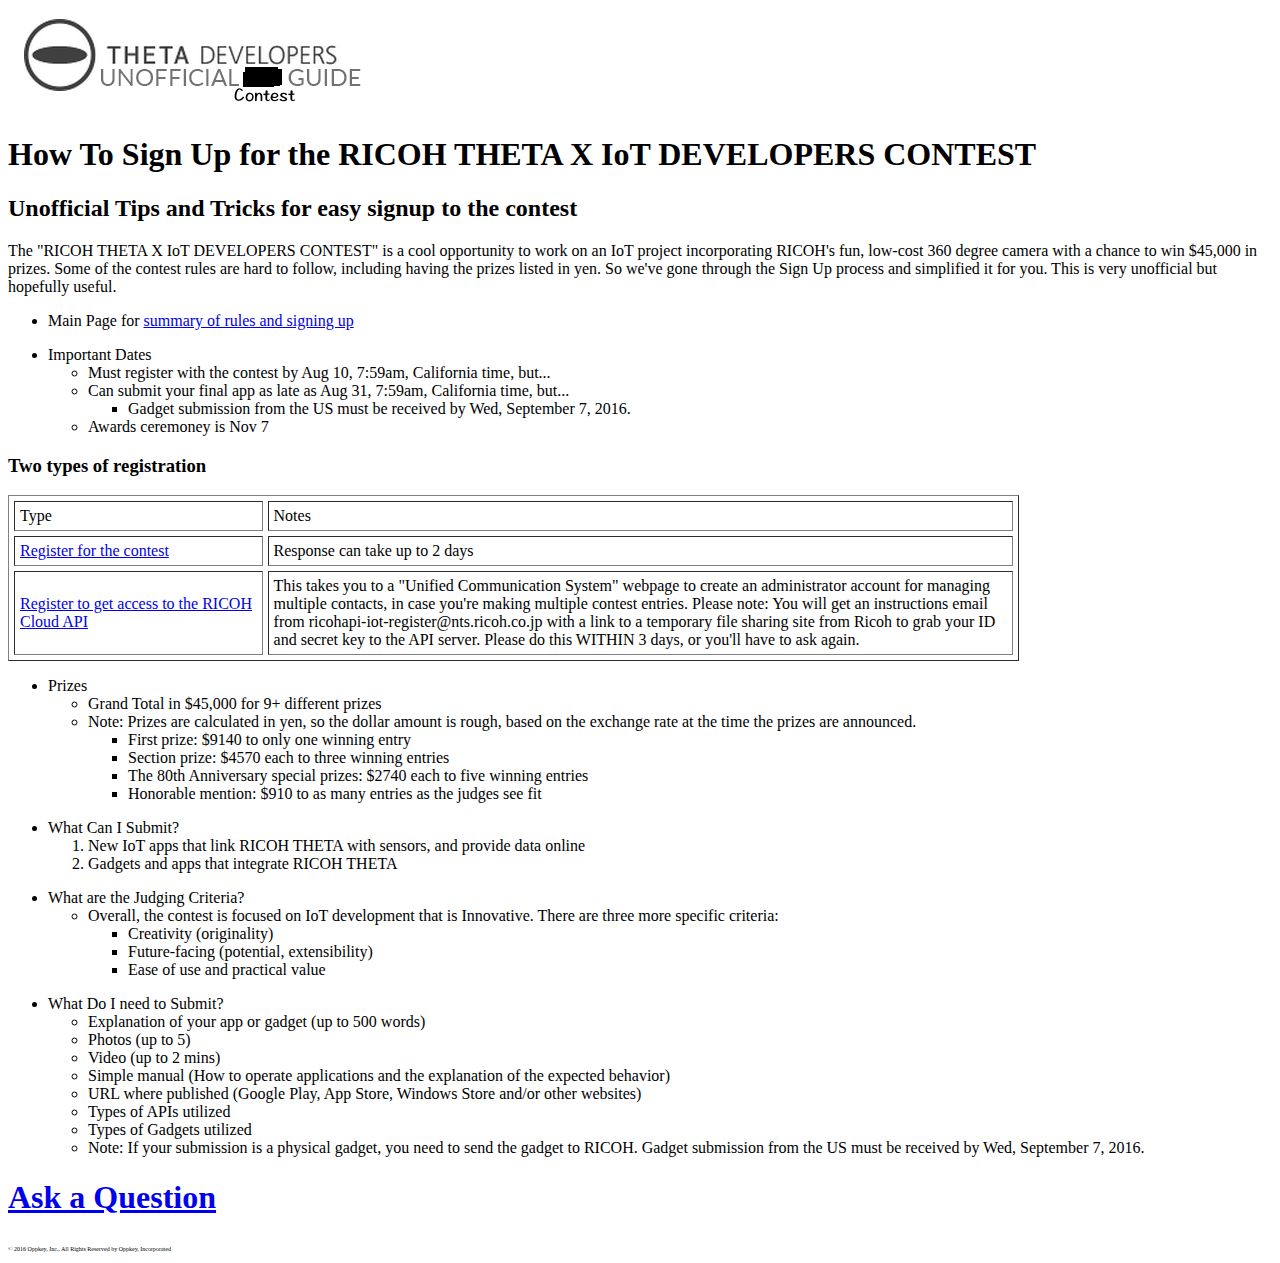
==== signup.html @ da2cdd6d "Update signup.html" ====
<!doctype html>
<!--[if lt IE 7]>      <html class="no-js lt-ie9 lt-ie8 lt-ie7" lang=""> <![endif]-->
<!--[if IE 7]>         <html class="no-js lt-ie9 lt-ie8" lang=""> <![endif]-->
<!--[if IE 8]>         <html class="no-js lt-ie9" lang=""> <![endif]-->
<!--[if gt IE 8]><!--> <html class="no-js" lang=""> <!--<![endif]-->
  <head>
    <meta charset="utf-8">
    <meta http-equiv="X-UA-Compatible" content="IE=edge,chrome=1">
    <title>Sign up For RICOH THETA x IoT Developers Contest</title>
    <meta name="description" content="">
    <meta name="viewport" content="width=device-width, initial-scale=1">
    <link rel="apple-touch-icon" href="apple-touch-icon.png">
    <link rel="shortcut icon" href="favicon.png" type="image/x-icon">
    <link rel="icon" href=“img/favicon.ico”>
    <script src="js/vendor/modernizr-2.8.3-respond-1.4.2.min.js"></script>
  </head>
  <body>
    <!--[if lt IE 8]>
    <p class="browserupgrade">You are using an <strong>outdated</strong> browser. Please <a href="http://browsehappy.com/">upgrade your browser</a> to improve your experience.</p>
    <![endif]-->

    <header class="lavel-up-header lavel-up-header-bg-img" data-stellar-background-ratio="0.5">
          <!-- Logo End -->
            <img src="img/developer_logo_white.png">

          <!-- Main Title start -->
          <h1 style="font-family:verdana;"class="lu-title">How To Sign Up for the RICOH THETA X IoT DEVELOPERS CONTEST</h1>
<h2 style="font-family:verdana;">Unofficial Tips and Tricks for easy signup to the contest</h2>
<font style="font-family:verdana;">The "RICOH THETA X IoT DEVELOPERS CONTEST" is a cool opportunity to work on an IoT project incorporating RICOH's fun, low-cost 360 degree camera with a chance to win $45,000 in prizes. 
Some of the contest rules are hard to follow, including having the prizes listed in yen. So we've gone through the Sign Up process and simplified it for you. This is very unofficial but hopefully useful.

<ul>
  <li>Main Page for <a href="http://contest.theta360.com/index-en.html">summary of rules and signing up</a></li>
</ul>
<ul>
  <li>Important Dates</li>
  <ul>
    <li>Must register with the contest by Aug 10, 7:59am, California time, but...</li>
    <li>Can submit your final app as late as Aug 31, 7:59am, California time, but...</li>
    <ul>
    <li>Gadget submission from the US must be received by Wed, September 7, 2016.</li>
    </ul>
    <li>Awards ceremoney is Nov 7</li>
  </ul>
</ul>

<h3>Two types of registration</h3>
<table border="1" cellpadding="5" cellspacing="5" width="80%">
<tr>
<td width="25%">Type</td>
<td>Notes</td>
</tr>
<tr>
<td><a href="https://entry.contest.theta360.com/users/sign_up">Register for the contest</a></td>
<td>Response can take up to 2 days</td>
</tr>
<tr>
  <td><a href="http://docs.ricohapi.com/docs/user-account-setup-guide/">Register to get access to the RICOH Cloud API</a></td>
  <td>This takes you to a "Unified Communication System" webpage to create an administrator account for managing multiple contacts, in case you're making multiple contest entries. Please note: You will get an instructions email from ricohapi-iot-register@nts.ricoh.co.jp with a link to a temporary file sharing site from Ricoh to grab your ID and secret key to the API server. Please do this WITHIN 3 days, or you'll have to ask again.</td>
</tr>
</table>

<ul>
  <li>Prizes</li>
  <ul>
    <li>Grand Total in $45,000 for 9+ different prizes</li>
    <li>Note: Prizes are calculated in yen, so the dollar amount is rough, based on the exchange rate at the time the prizes are announced.</li>
    <ul>
      <li>First prize: $9140 to only one winning entry</li>
      <li>Section prize: $4570 each to three winning entries</li>
      <li>The 80th Anniversary special prizes: $2740 each to five winning entries</li>
      <li>Honorable mention: $910 to as many entries as the judges see fit</li>
    </ul>
  </ul>
</ul>
<ul>
  <li>What Can I Submit?</li>
  <ol>
    <li>New IoT apps that link RICOH THETA with sensors, and provide data online</li>
    <li>Gadgets and apps that integrate RICOH THETA</li>
</ol>
</ul>

<ul>
  <li>What are the Judging Criteria?</li>
  <ul>
    <li>Overall, the contest is focused on IoT development that is Innovative. There are three more specific criteria:</li>
    <ul>
      <li>Creativity (originality)</li>
      <li>Future-facing (potential, extensibility)</li>
      <li>Ease of use and practical value</li>
    </ul>
  </ul>
</ul>

<ul>
  <li>What Do I need to Submit?</li>
  <ul>
    <li>Explanation of your app or gadget (up to 500 words)</li>
    <li>Photos (up to 5)</li>
    <li>Video (up to 2 mins)</li>
    <li>Simple manual (How to operate applications and the explanation of the expected behavior)</li>
    <li>URL where published (Google Play, App Store, Windows Store and/or other websites)</li>
    <li>Types of APIs utilized</li>
    <li>Types of Gadgets utilized</li>
    <li>Note: If your submission is a physical gadget, you need to send the gadget to RICOH. Gadget submission from the US must be received by Wed, September 7, 2016.</li>
  </ul>
</ul>

</script>
          <!-- Main title end -->


    </header>
    <!-- Contact form section -->
    <section class="lu-contact" data-stellar-background-ratio="0.5">
      <div class="lu-overlay">
        <div class="container">
          <h1 class="lu-section-title text-center"><a href="https://docs.google.com/forms/d/1AYGWMSFBdv23vqbMZixZuOTAIru4EW6YSZNopzIq7Fg/viewform">
            Ask a Question</a>
          </h1>

          <!-- <form role="form" class="lu-contact-form" method="post" action="contact.php">
            <div class="col-md-6">
              <div class="form-group">
                <div class="controls">
                  <input type="text" class="form-control" placeholder="Name" name="name">
                </div>
              </div>
              <div class="form-group">
                <div class="controls">
                  <input type="email" class="form-control email" placeholder="Email" name="email">
                </div>
              </div>
              <div class="form-group">
                <div class="controls">
                  <input type="text" class="form-control requiredField" placeholder="Subject" name="subject">
                </div>
              </div>
            </div>

            <div class="col-md-6">
              <div class="form-group">
                <div class="controls">
                  <textarea rows="7" class="form-control" placeholder="Message" name="message"></textarea>
                </div>
              </div>
              <button type="submit" id="submit" class="btn btn-default">Send</button><div id="success" style="color:#fff;"></div>
            </div>
          </form> -->

        </div>
      </div>
    </section>
    <!-- Contact form section end -->

    <footer class="lu-footer">
      <div class="container text-center"><font style="font-size:10%;">
        &copy; 2016 Oppkey, Inc., All Rights Reserved by Oppkey, Incorporated</font>
      </div>
    </footer>
    
    </font>



    <script src="//ajax.googleapis.com/ajax/libs/jquery/1.11.2/jquery.min.js"></script>
    <script>window.jQuery || document.write('<script src="js/vendor/jquery-1.11.2.min.js"><\/script>')</script>
    <script src="js/jquery.stellar.min.js"></script>
    <script src="js/smoothscroll.js"></script>
    <script src="js/jquery.countdown.min.js"></script>
    <script src="js/retina.min.js"></script>
    <script src="js/main.js"></script>

    <script>
    (function(i,s,o,g,r,a,m){i['GoogleAnalyticsObject']=r;i[r]=i[r]||function(){
    (i[r].q=i[r].q||[]).push(arguments)},i[r].l=1*new Date();a=s.createElement(o),
    m=s.getElementsByTagName(o)[0];a.async=1;a.src=g;m.parentNode.insertBefore(a,m)
    })(window,document,'script','//www.google-analytics.com/analytics.js','ga');
    ga('create', 'UA-73311422-1', 'auto');
    ga('send', 'pageview');
    </script>
  </body>
</html>
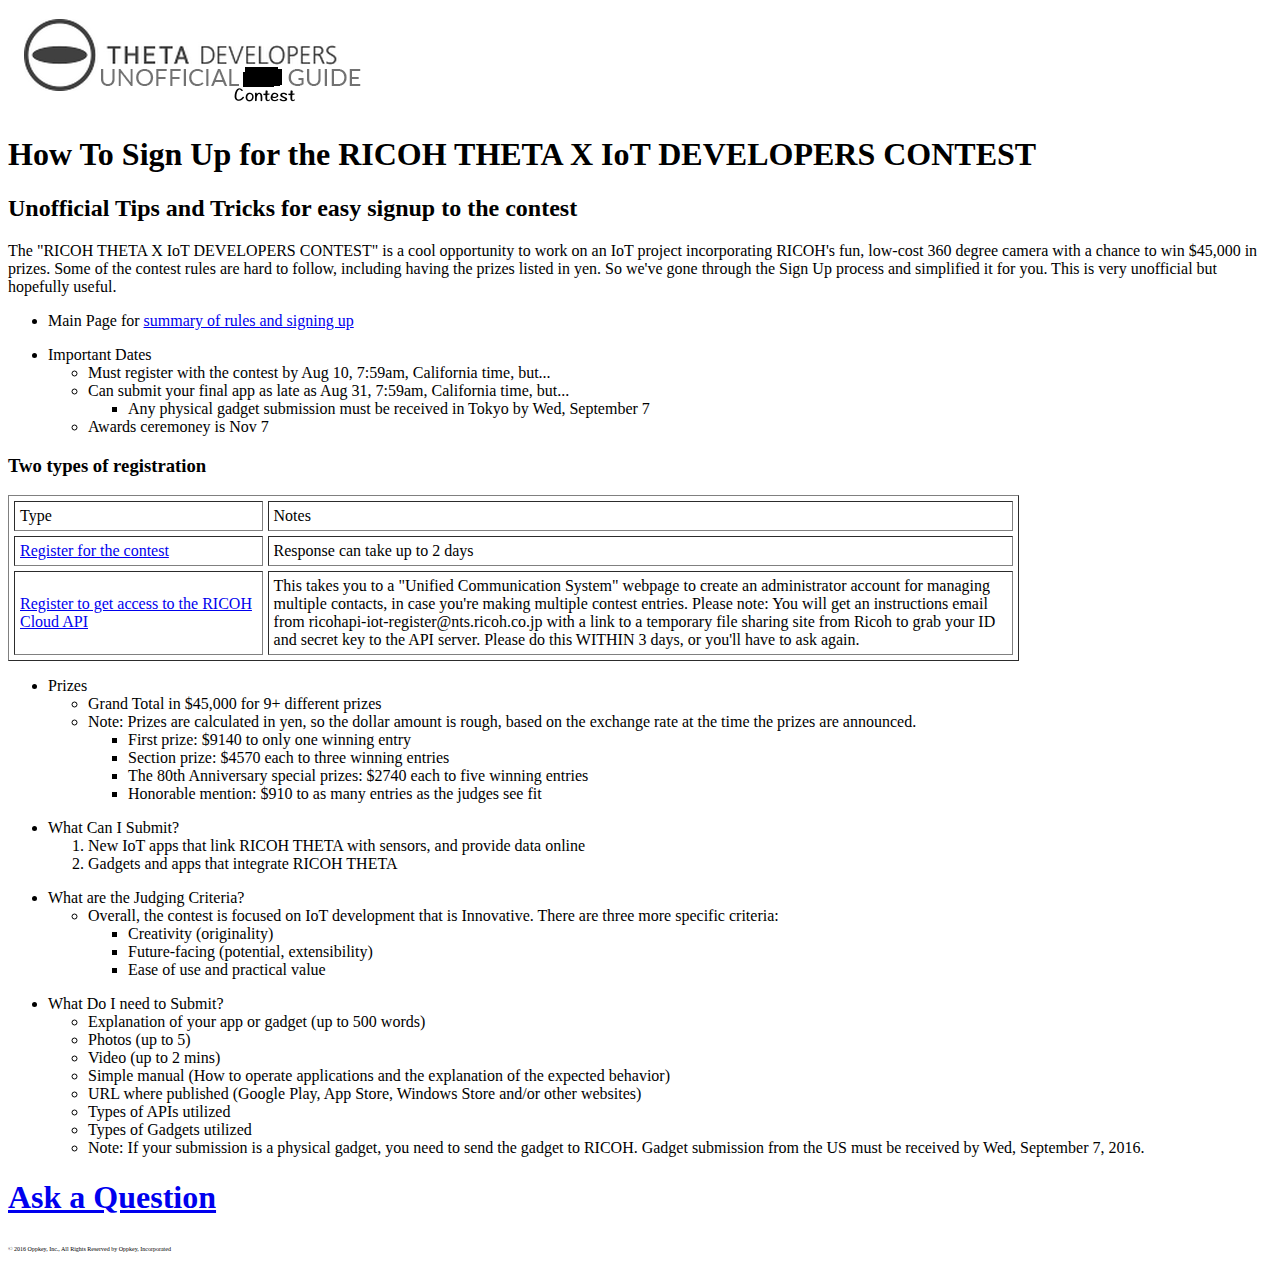
==== commit 6de6ab50: "Update signup.html" ====
--- a/signup.html
+++ b/signup.html
@@ -38,7 +38,7 @@
     <li>Must register with the contest by Aug 10, 7:59am, California time, but...</li>
     <li>Can submit your final app as late as Aug 31, 7:59am, California time, but...</li>
     <ul>
-    <li>Gadget submission from the US must be received by Wed, September 7, 2016.</li>
+    <li>Any physical gadget submission must be received in Tokyo by Wed, September 7</li>
     </ul>
     <li>Awards ceremoney is Nov 7</li>
   </ul>
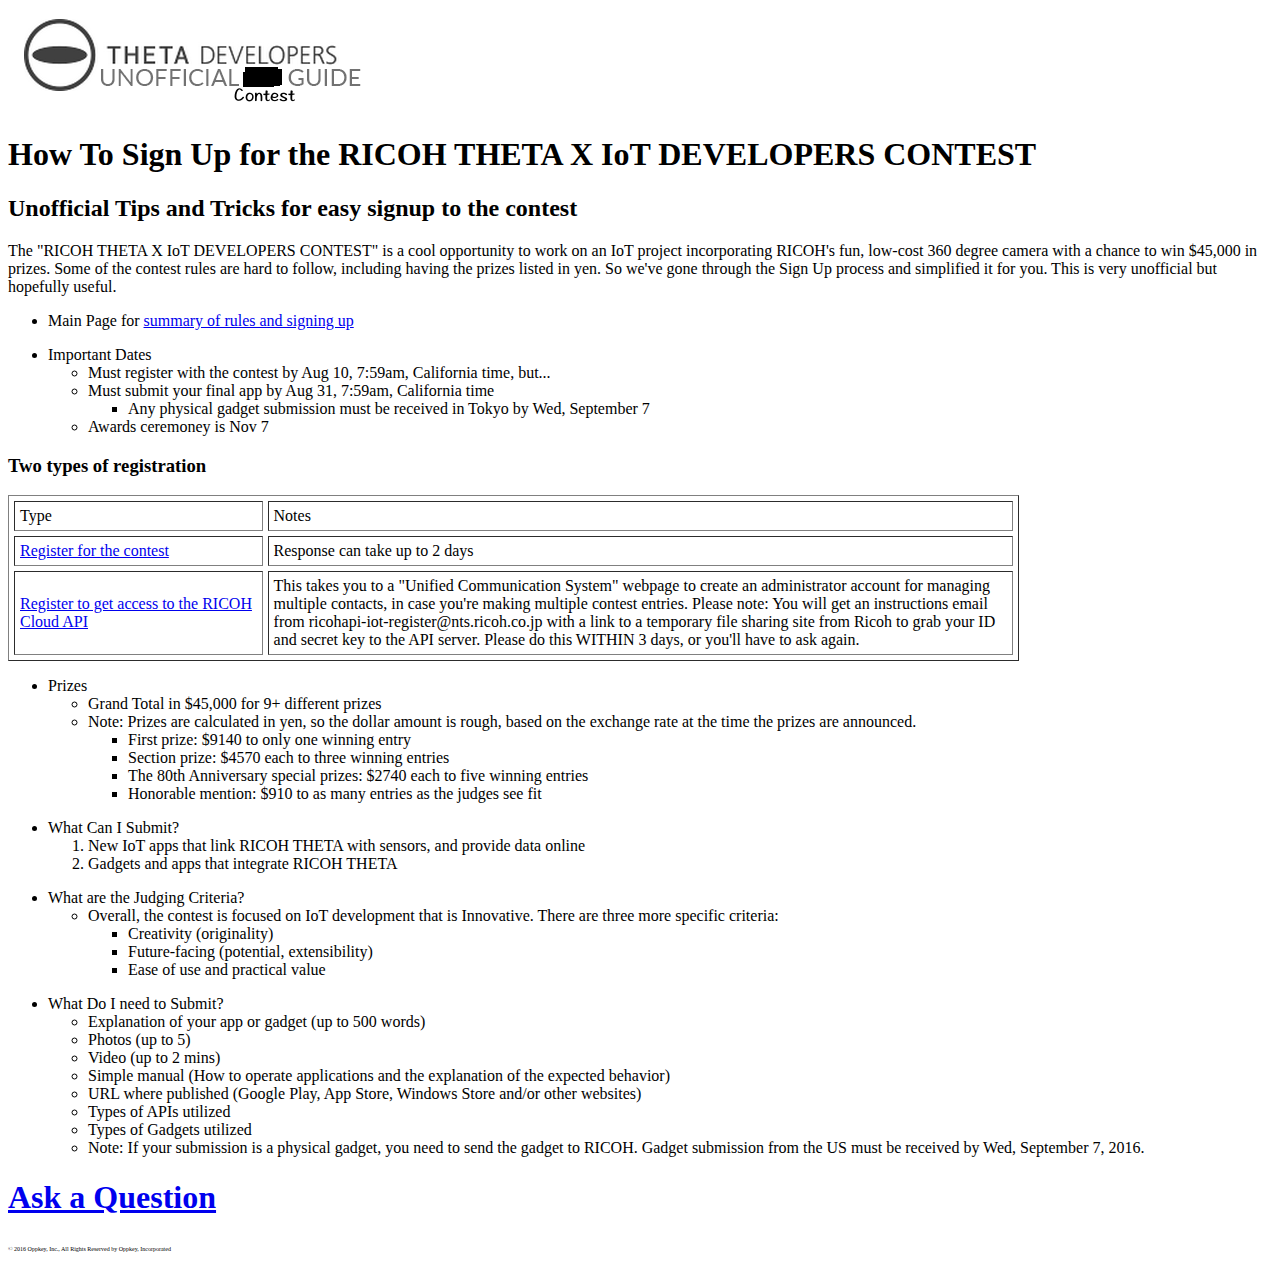
==== commit f5617d03: "Update signup.html" ====
--- a/signup.html
+++ b/signup.html
@@ -30,13 +30,13 @@
 Some of the contest rules are hard to follow, including having the prizes listed in yen. So we've gone through the Sign Up process and simplified it for you. This is very unofficial but hopefully useful.
 
 <ul>
-  <li>Main Page for <a href="http://contest.theta360.com/index-en.html">summary of rules and signing up</a></li>
+  <li>Main Page for <a href="http://contest.theta360.com/index-en.html" target="_blank">summary of rules and signing up</a></li>
 </ul>
 <ul>
   <li>Important Dates</li>
   <ul>
     <li>Must register with the contest by Aug 10, 7:59am, California time, but...</li>
-    <li>Can submit your final app as late as Aug 31, 7:59am, California time, but...</li>
+    <li>Must submit your final app by Aug 31, 7:59am, California time</li>
     <ul>
     <li>Any physical gadget submission must be received in Tokyo by Wed, September 7</li>
     </ul>
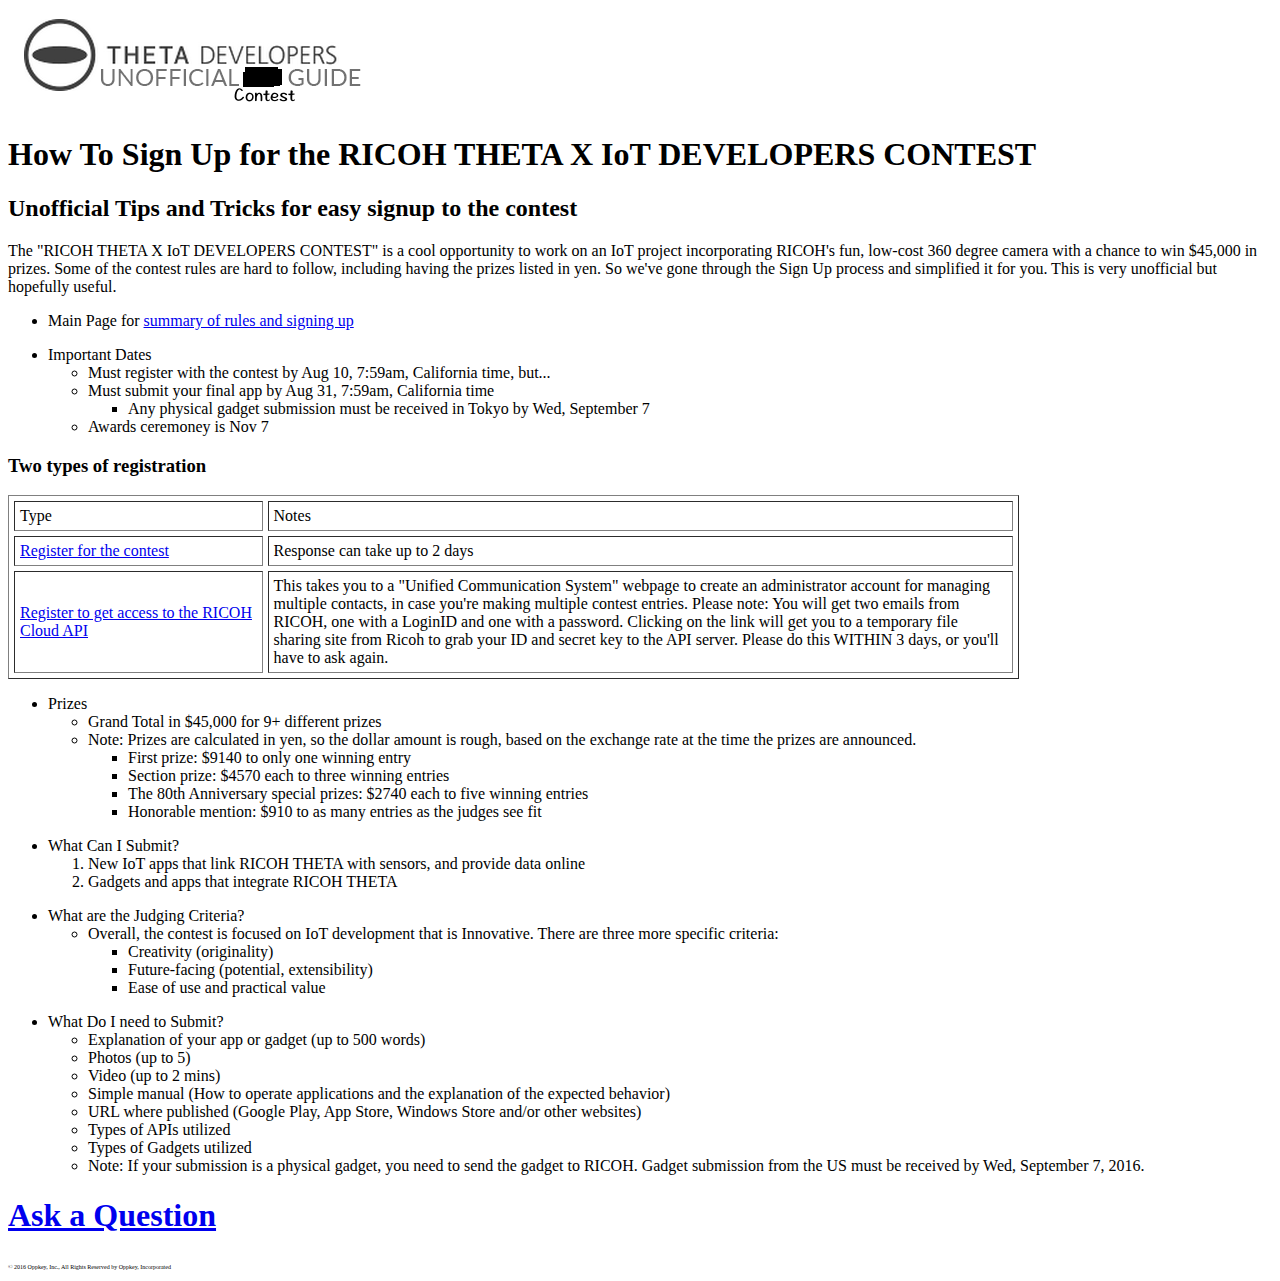
==== commit 2d0a1da0: "Update signup.html" ====
--- a/signup.html
+++ b/signup.html
@@ -51,12 +51,12 @@
 <td>Notes</td>
 </tr>
 <tr>
-<td><a href="https://entry.contest.theta360.com/users/sign_up">Register for the contest</a></td>
+<td><a href="https://entry.contest.theta360.com/users/sign_up" target="_blank">Register for the contest</a></td>
 <td>Response can take up to 2 days</td>
 </tr>
 <tr>
-  <td><a href="http://docs.ricohapi.com/docs/user-account-setup-guide/">Register to get access to the RICOH Cloud API</a></td>
-  <td>This takes you to a "Unified Communication System" webpage to create an administrator account for managing multiple contacts, in case you're making multiple contest entries. Please note: You will get an instructions email from ricohapi-iot-register@nts.ricoh.co.jp with a link to a temporary file sharing site from Ricoh to grab your ID and secret key to the API server. Please do this WITHIN 3 days, or you'll have to ask again.</td>
+  <td><a href="http://docs.ricohapi.com/docs/user-account-setup-guide/" target="_blank">Register to get access to the RICOH Cloud API</a></td>
+  <td>This takes you to a "Unified Communication System" webpage to create an administrator account for managing multiple contacts, in case you're making multiple contest entries. Please note: You will get two emails from RICOH, one with a LoginID and one with a password. Clicking on the link will get you to a temporary file sharing site from Ricoh to grab your ID and secret key to the API server. Please do this WITHIN 3 days, or you'll have to ask again.</td>
 </tr>
 </table>
 
@@ -116,7 +116,7 @@
     <section class="lu-contact" data-stellar-background-ratio="0.5">
       <div class="lu-overlay">
         <div class="container">
-          <h1 class="lu-section-title text-center"><a href="https://docs.google.com/forms/d/1AYGWMSFBdv23vqbMZixZuOTAIru4EW6YSZNopzIq7Fg/viewform">
+          <h1 class="lu-section-title text-center"><a href="https://docs.google.com/forms/d/1AYGWMSFBdv23vqbMZixZuOTAIru4EW6YSZNopzIq7Fg/viewform"  target="_blank">
             Ask a Question</a>
           </h1>
 
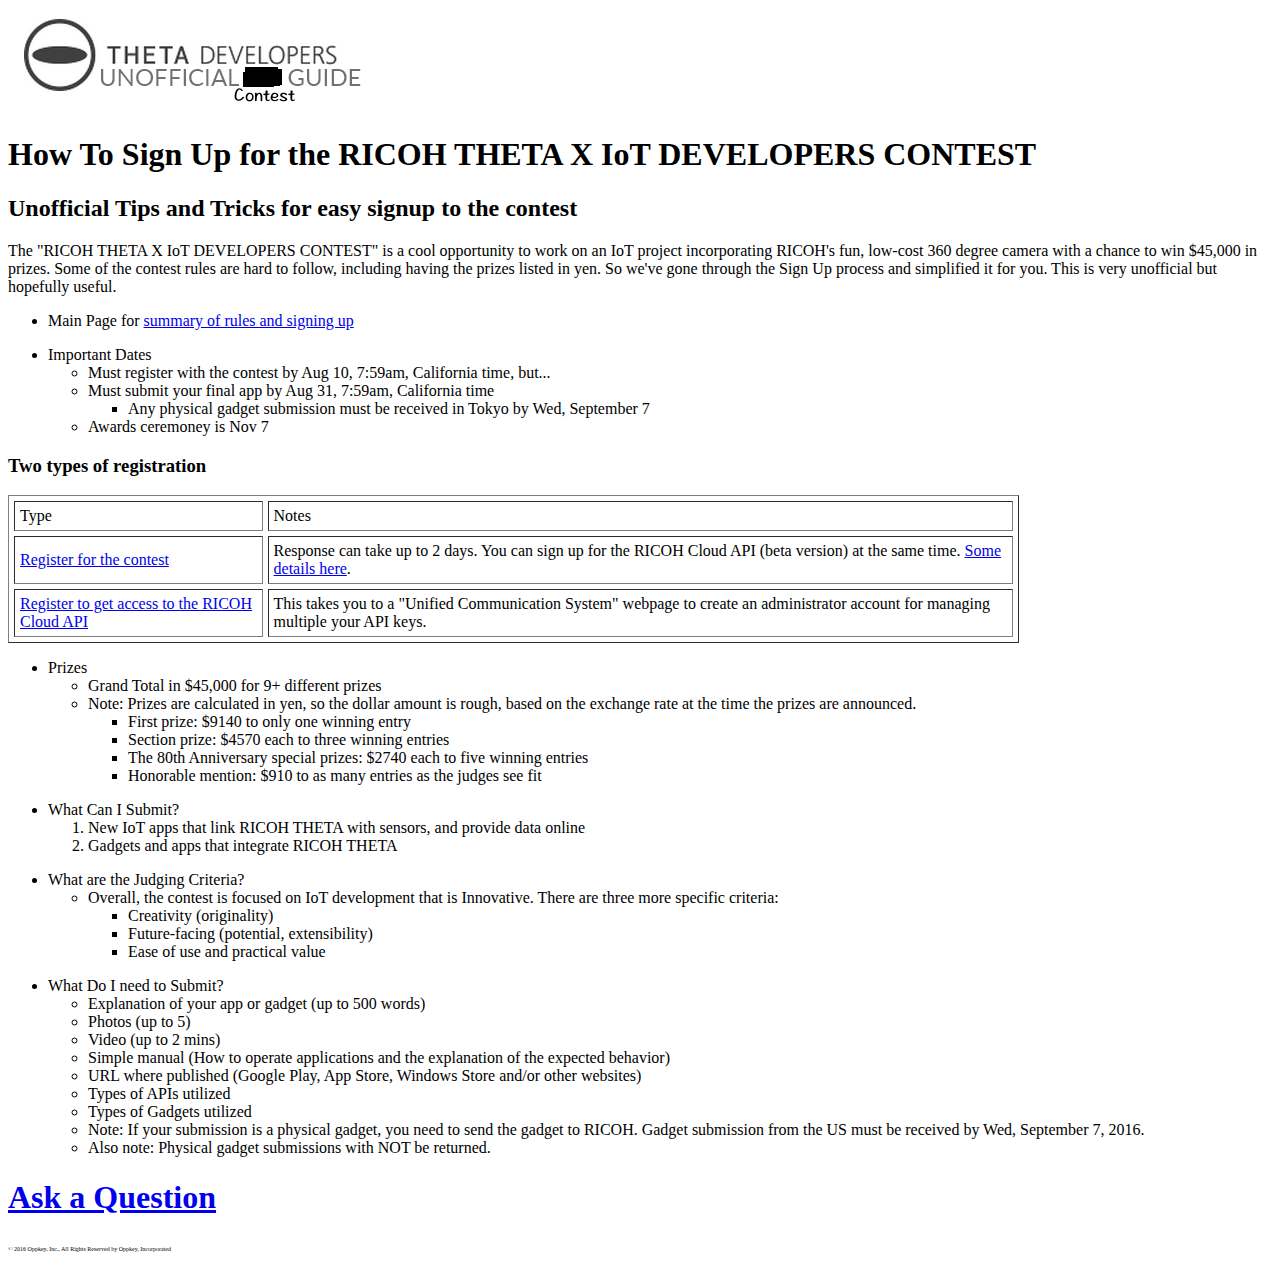
==== commit 9fcce0e2: "Update signup.html" ====
--- a/signup.html
+++ b/signup.html
@@ -52,11 +52,11 @@
 </tr>
 <tr>
 <td><a href="https://entry.contest.theta360.com/users/sign_up" target="_blank">Register for the contest</a></td>
-<td>Response can take up to 2 days</td>
+<td>Response can take up to 2 days. You can sign up for the RICOH Cloud API (beta version) at the same time. <a href="signup_cloudapi.html">Some details here</a>.</td>
 </tr>
 <tr>
   <td><a href="http://docs.ricohapi.com/docs/user-account-setup-guide/" target="_blank">Register to get access to the RICOH Cloud API</a></td>
-  <td>This takes you to a "Unified Communication System" webpage to create an administrator account for managing multiple contacts, in case you're making multiple contest entries. Please note: You will get two emails from RICOH, one with a LoginID and one with a password. Clicking on the link will get you to a temporary file sharing site from Ricoh to grab your ID and secret key to the API server. Please do this WITHIN 3 days, or you'll have to ask again.</td>
+  <td>This takes you to a "Unified Communication System" webpage to create an administrator account for managing multiple your API keys.</td>
 </tr>
 </table>
 
@@ -104,6 +104,7 @@
     <li>Types of APIs utilized</li>
     <li>Types of Gadgets utilized</li>
     <li>Note: If your submission is a physical gadget, you need to send the gadget to RICOH. Gadget submission from the US must be received by Wed, September 7, 2016.</li>
+    <li>Also note: Physical gadget submissions with NOT be returned.</li>
   </ul>
 </ul>
 
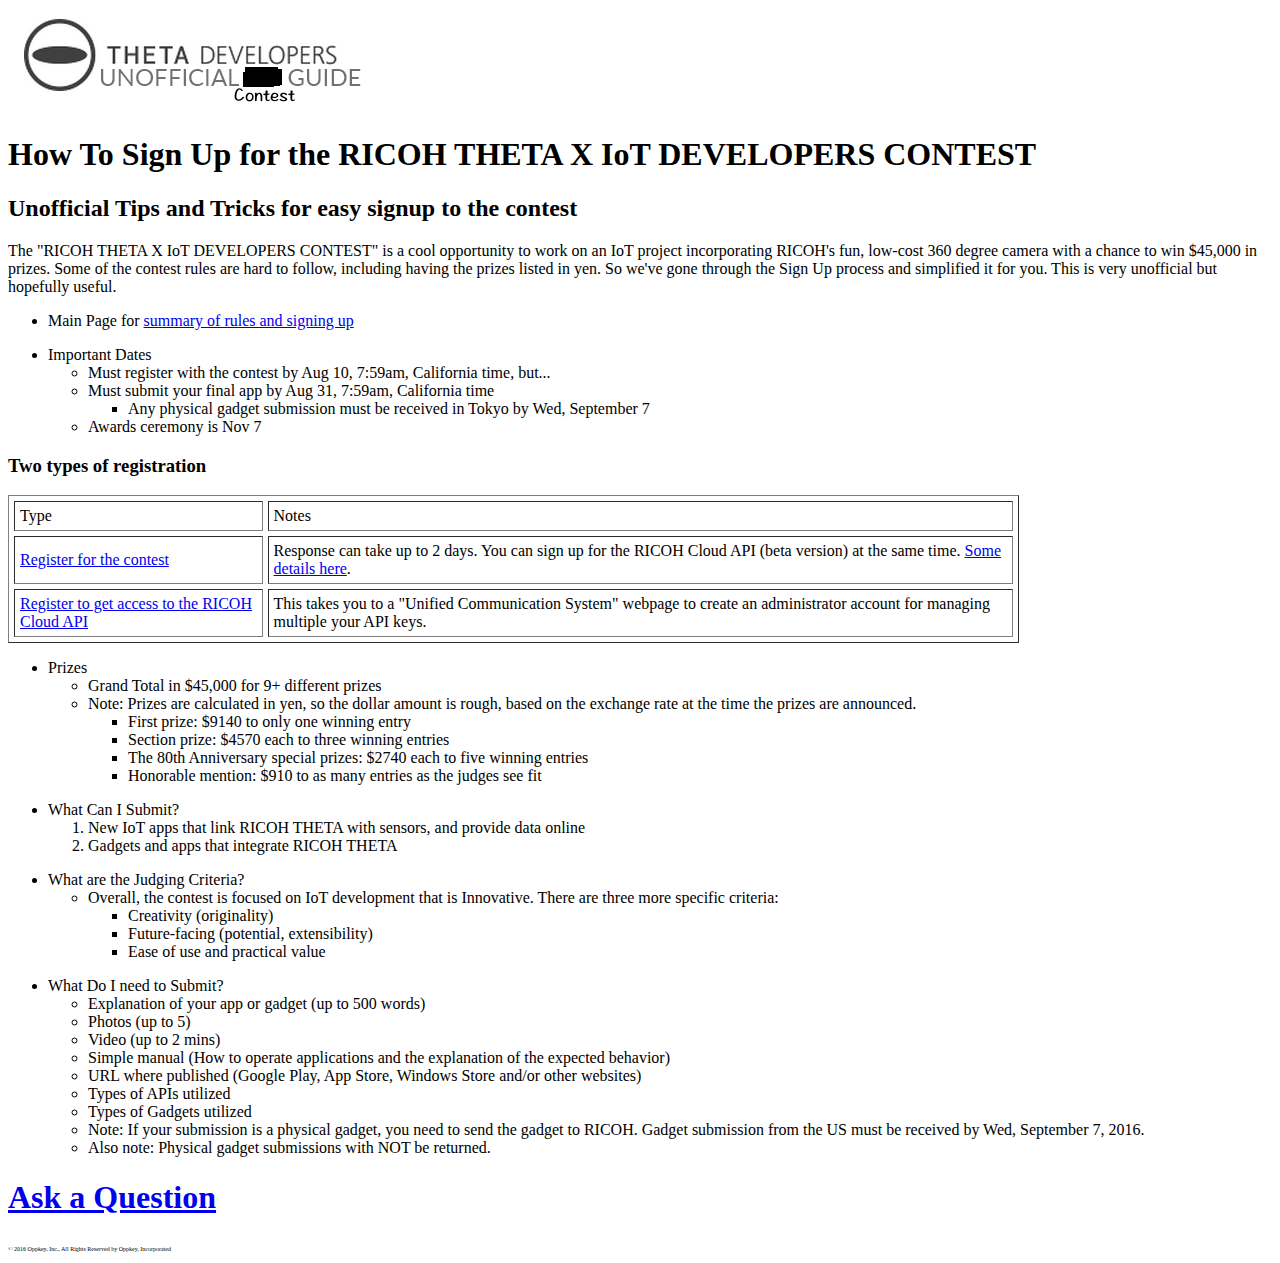
==== commit bbe23f54: "Update signup.html" ====
--- a/signup.html
+++ b/signup.html
@@ -40,7 +40,7 @@
     <ul>
     <li>Any physical gadget submission must be received in Tokyo by Wed, September 7</li>
     </ul>
-    <li>Awards ceremoney is Nov 7</li>
+    <li>Awards ceremony is Nov 7</li>
   </ul>
 </ul>
 
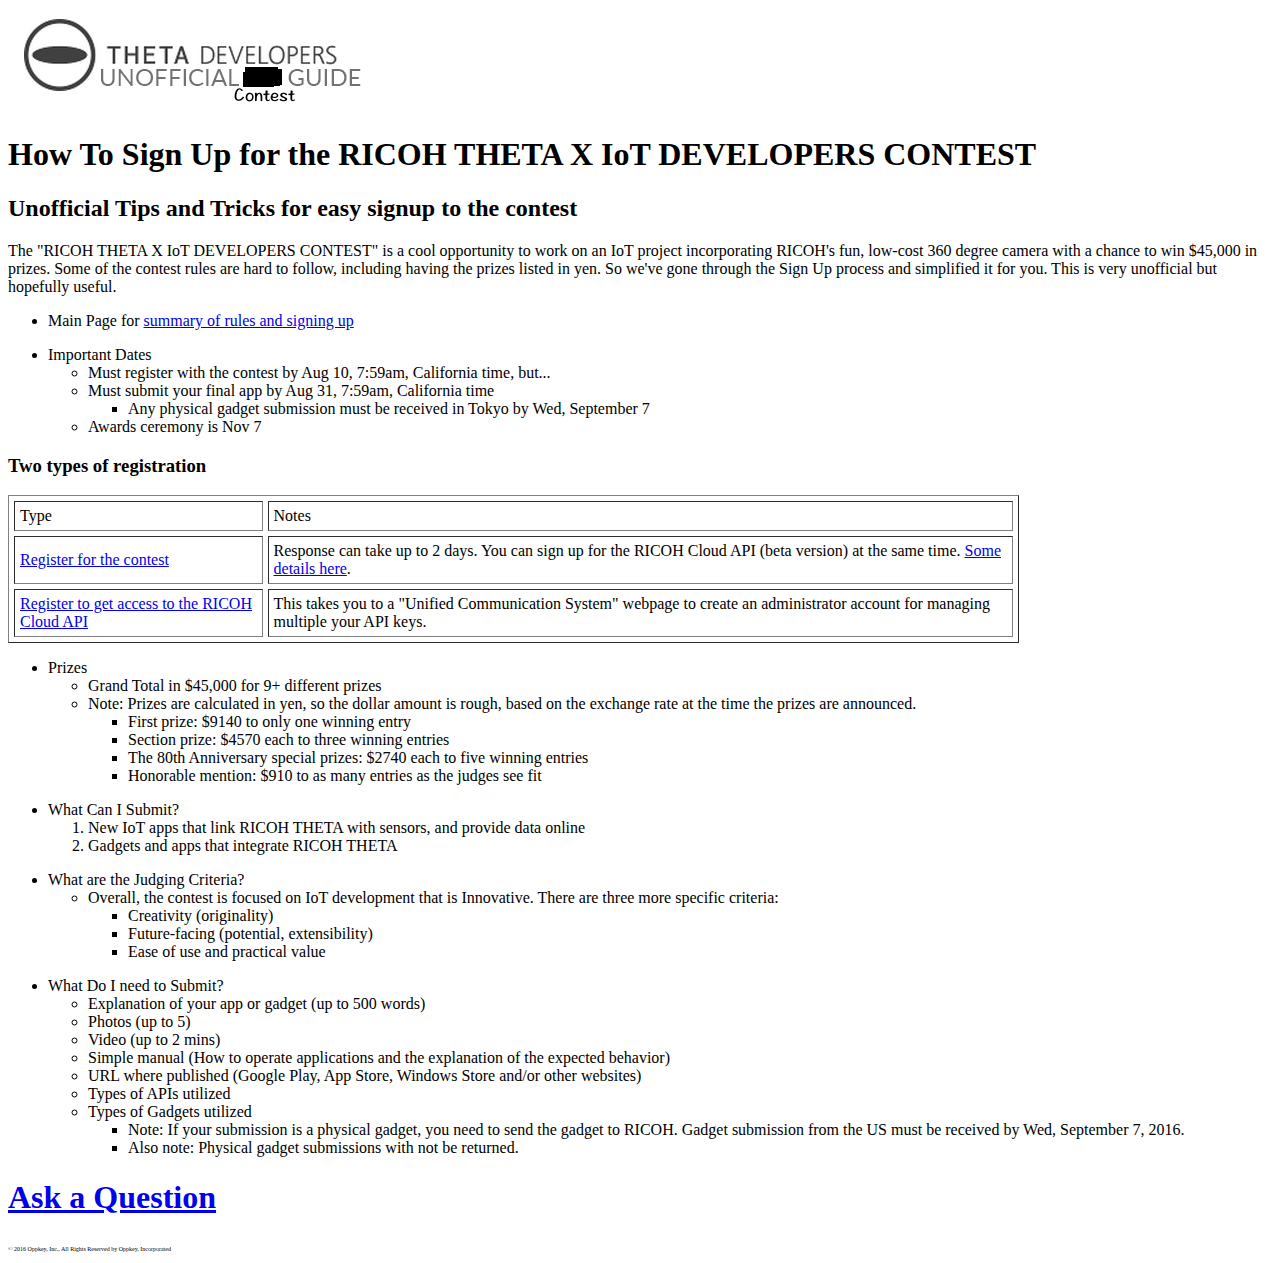
==== commit c247bc90: "Update signup.html" ====
--- a/signup.html
+++ b/signup.html
@@ -103,8 +103,10 @@
     <li>URL where published (Google Play, App Store, Windows Store and/or other websites)</li>
     <li>Types of APIs utilized</li>
     <li>Types of Gadgets utilized</li>
+    <ul>
     <li>Note: If your submission is a physical gadget, you need to send the gadget to RICOH. Gadget submission from the US must be received by Wed, September 7, 2016.</li>
-    <li>Also note: Physical gadget submissions with NOT be returned.</li>
+    <li>Also note: Physical gadget submissions with not be returned.</li>
+    </ul>
   </ul>
 </ul>
 
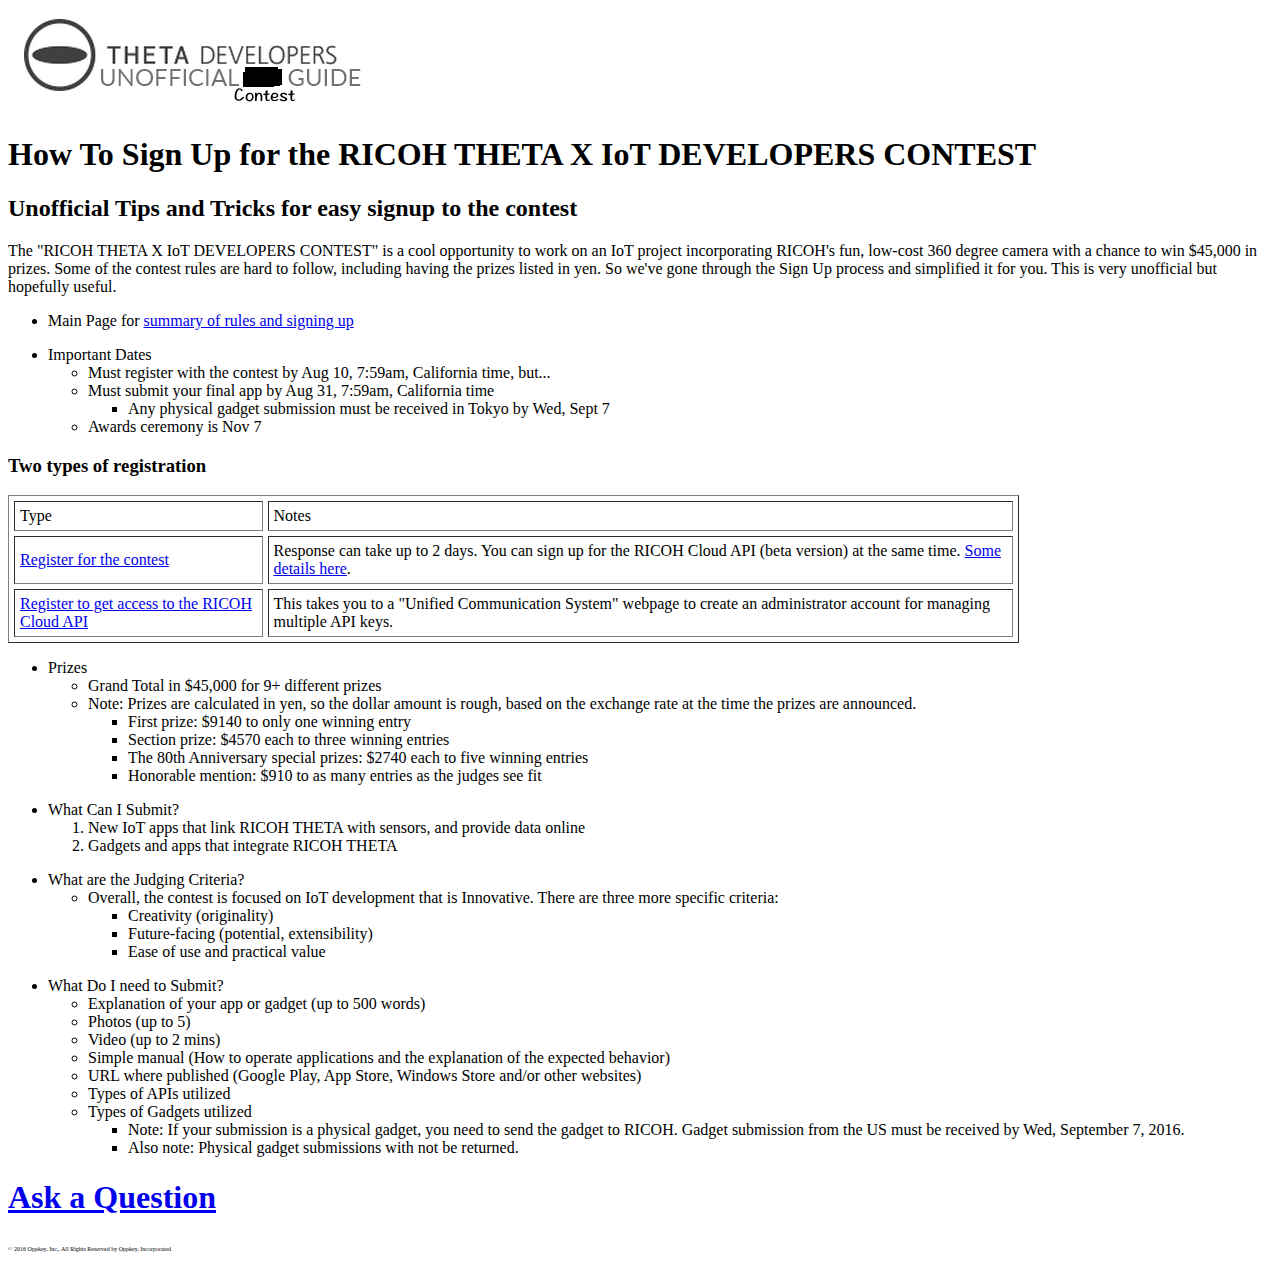
==== commit 0cf1edb6: "Update signup.html" ====
--- a/signup.html
+++ b/signup.html
@@ -38,7 +38,7 @@
     <li>Must register with the contest by Aug 10, 7:59am, California time, but...</li>
     <li>Must submit your final app by Aug 31, 7:59am, California time</li>
     <ul>
-    <li>Any physical gadget submission must be received in Tokyo by Wed, September 7</li>
+    <li>Any physical gadget submission must be received in Tokyo by Wed, Sept 7</li>
     </ul>
     <li>Awards ceremony is Nov 7</li>
   </ul>
@@ -56,7 +56,7 @@
 </tr>
 <tr>
   <td><a href="http://docs.ricohapi.com/docs/user-account-setup-guide/" target="_blank">Register to get access to the RICOH Cloud API</a></td>
-  <td>This takes you to a "Unified Communication System" webpage to create an administrator account for managing multiple your API keys.</td>
+  <td>This takes you to a "Unified Communication System" webpage to create an administrator account for managing multiple API keys.</td>
 </tr>
 </table>
 
